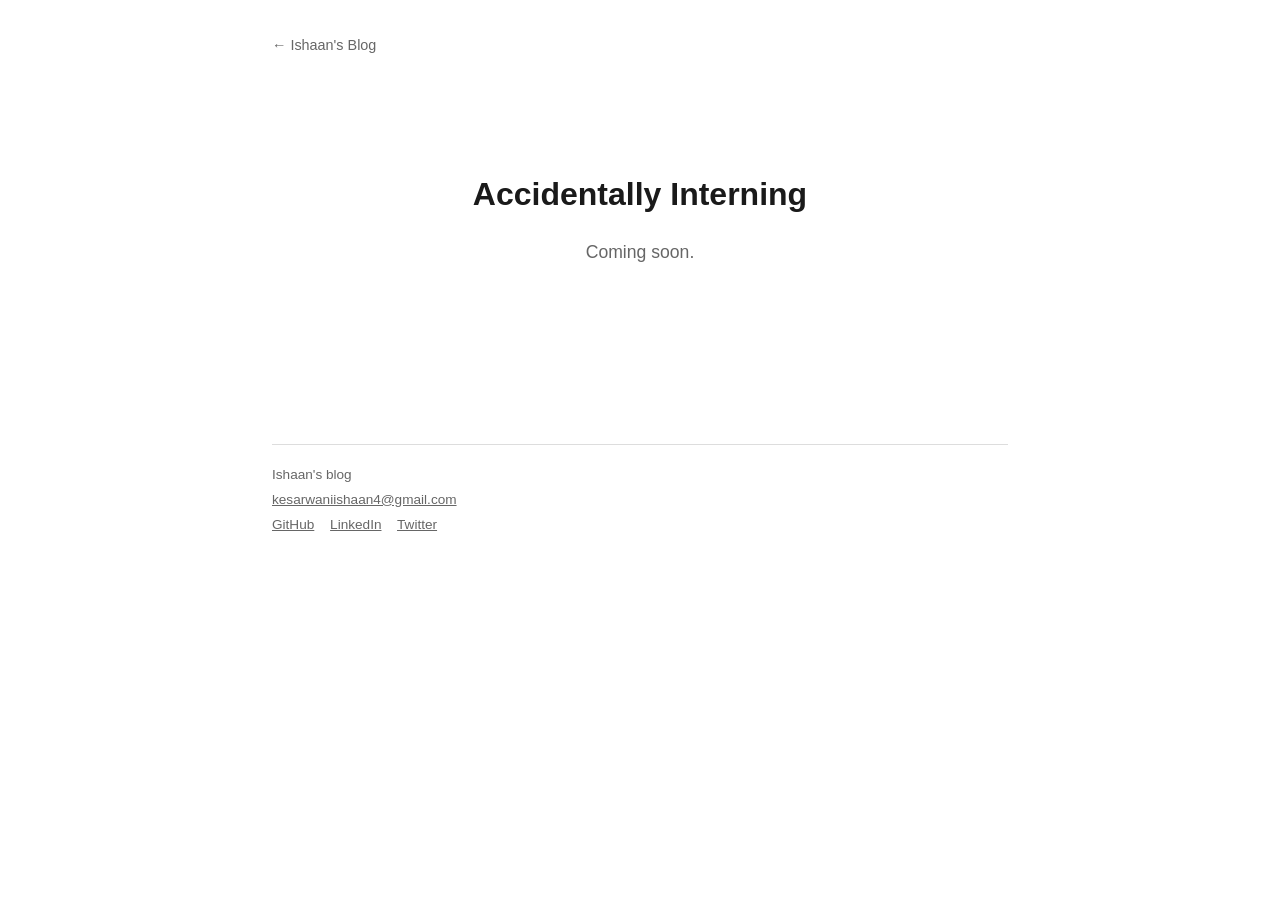
==== quick-blogs/accidentally-interning/index.html @ 692df087 "Add quick blogs section" ====
<!doctype html>
<html lang="en">
<head>
<meta charset="utf-8">
<meta name="viewport" content="width=device-width, initial-scale=1">
<title>Accidentally Interning</title>
<style>
  :root { color-scheme: light dark; }
  body {
    font-family: -apple-system, BlinkMacSystemFont, "Segoe UI", Roboto, sans-serif;
    line-height: 1.6;
    max-width: 46rem;
    margin: 0 auto;
    padding: 2rem 1.25rem 6rem;
    color: #1a1a1a;
    background: #fff;
  }
  h1 { font-size: 1.75rem; margin: 0 0 .25rem; }
  .back-link { display: inline-block; margin-bottom: 1rem; color: #666; text-decoration: none; font-size: .9rem; }
  .back-link:hover { color: #1a1a1a; }
  .back-link::before { content: "← "; }
  .coming-soon { text-align: center; padding: 6rem 2rem; }
  .coming-soon h1 { font-size: 2rem; margin-bottom: 1rem; }
  .coming-soon p { color: #666; font-size: 1.1rem; }
  .site-footer { margin-top: 4rem; padding-top: 1rem; border-top: 1px solid #ddd; color: #666; font-size: .85rem; }
  .site-footer p { margin: .2rem 0; }
  .site-footer a { color: inherit; margin-right: .75rem; }
  @media (prefers-color-scheme: dark) {
    body { color: #e4e4e4; background: #191919; }
    .coming-soon p { color: #999; }
    .back-link { color: #999; }
    .back-link:hover { color: #e4e4e4; }
    .site-footer { border-top-color: #3a3a3a; color: #999; }
  }
</style>
</head>
<body>

<a href="../../" class="back-link">Ishaan's Blog</a>

<div class="coming-soon">
  <h1>Accidentally Interning</h1>
  <p>Coming soon.</p>
</div>

<footer class="site-footer">
  <p>Ishaan's blog</p>
  <p><a href="mailto:kesarwaniishaan4@gmail.com">kesarwaniishaan4@gmail.com</a></p>
  <p>
    <a href="https://github.com/IshaanXCoder" target="_blank" rel="noreferrer">GitHub</a>
    <a href="https://linkedin.com/in/ishaan-kesarwani" target="_blank" rel="noreferrer">LinkedIn</a>
    <a href="https://x.com/0xIshaanK06" target="_blank" rel="noreferrer">Twitter</a>
  </p>
</footer>

</body>
</html>
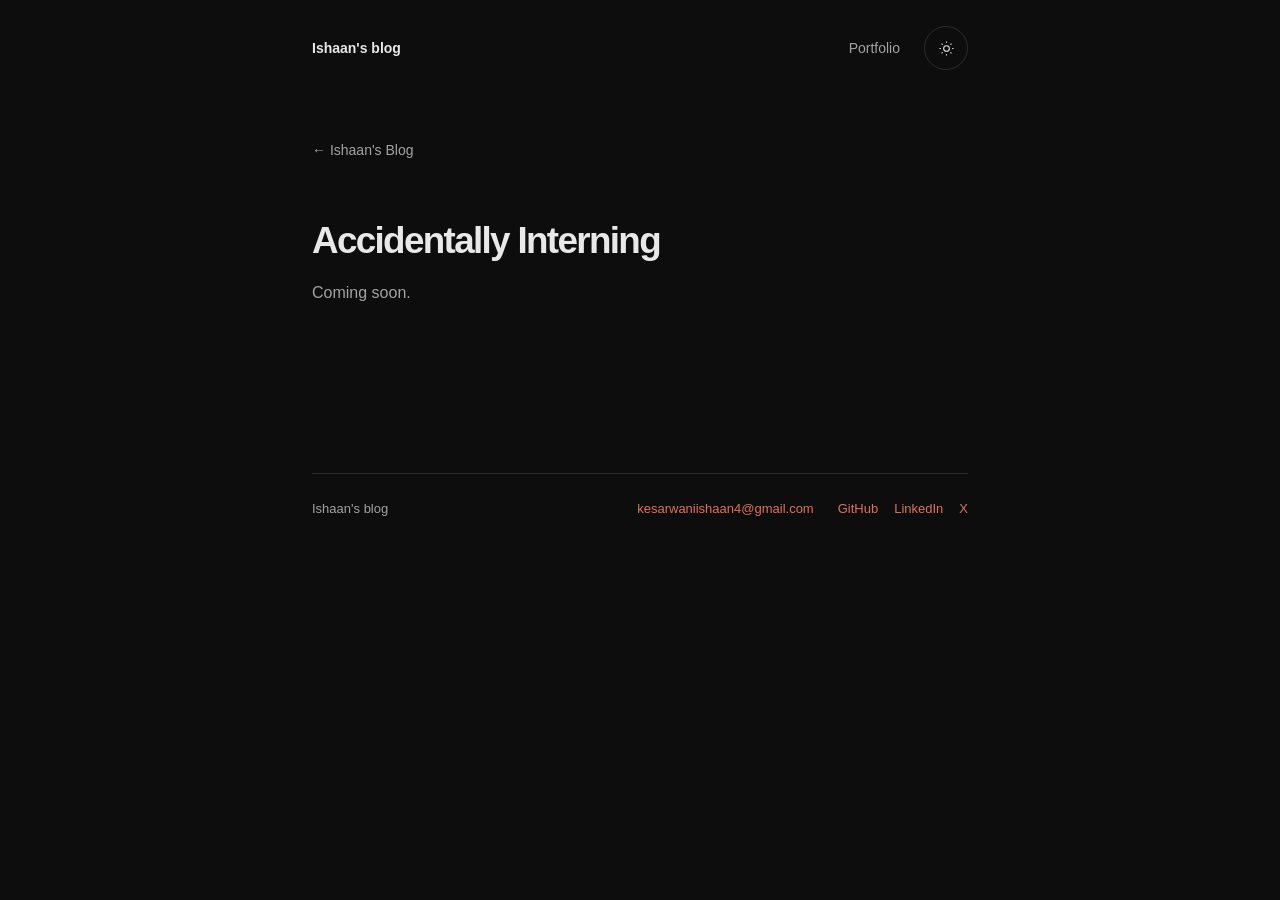
==== commit cd190edd: "Improve blog reading experience and writing index" ====
--- a/quick-blogs/accidentally-interning/index.html
+++ b/quick-blogs/accidentally-interning/index.html
@@ -4,54 +4,38 @@
 <meta charset="utf-8">
 <meta name="viewport" content="width=device-width, initial-scale=1">
 <title>Accidentally Interning</title>
-<style>
-  :root { color-scheme: light dark; }
-  body {
-    font-family: -apple-system, BlinkMacSystemFont, "Segoe UI", Roboto, sans-serif;
-    line-height: 1.6;
-    max-width: 46rem;
-    margin: 0 auto;
-    padding: 2rem 1.25rem 6rem;
-    color: #1a1a1a;
-    background: #fff;
-  }
-  h1 { font-size: 1.75rem; margin: 0 0 .25rem; }
-  .back-link { display: inline-block; margin-bottom: 1rem; color: #666; text-decoration: none; font-size: .9rem; }
-  .back-link:hover { color: #1a1a1a; }
-  .back-link::before { content: "← "; }
-  .coming-soon { text-align: center; padding: 6rem 2rem; }
-  .coming-soon h1 { font-size: 2rem; margin-bottom: 1rem; }
-  .coming-soon p { color: #666; font-size: 1.1rem; }
-  .site-footer { margin-top: 4rem; padding-top: 1rem; border-top: 1px solid #ddd; color: #666; font-size: .85rem; }
-  .site-footer p { margin: .2rem 0; }
-  .site-footer a { color: inherit; margin-right: .75rem; }
-  @media (prefers-color-scheme: dark) {
-    body { color: #e4e4e4; background: #191919; }
-    .coming-soon p { color: #999; }
-    .back-link { color: #999; }
-    .back-link:hover { color: #e4e4e4; }
-    .site-footer { border-top-color: #3a3a3a; color: #999; }
-  }
-</style>
+
+<link rel="stylesheet" href="../../assets/blog.css">
+<script>try{document.documentElement.dataset.theme=localStorage.getItem("ishaan-blog-theme")||"dark";}catch{}</script>
+<script type="module" src="../../assets/blog.js"></script>
 </head>
-<body>
-
+<body id="top">
+<div class="reading-progress" role="progressbar" aria-label="Page reading progress" aria-valuemin="0" aria-valuemax="100" aria-valuenow="0"></div>
+<a class="skip-link" href="#main">Skip to content</a>
+<header class="site-header">
+  <a class="site-name" href="../../">Ishaan's blog</a>
+  <a class="portfolio-link" href="https://ishaanxcoder.github.io/">Portfolio</a>
+  <button class="theme-toggle" type="button" aria-label="Switch to light theme">
+    <svg class="sun" viewBox="0 0 24 24" fill="none" stroke="currentColor" stroke-width="1.5" aria-hidden="true"><circle cx="12" cy="12" r="4"/><path d="M12 2v2m0 16v2M2 12h2m16 0h2M5 5l1.5 1.5m11 11L19 19M5 19l1.5-1.5m11-11L19 5"/></svg>
+    <svg class="moon" viewBox="0 0 24 24" fill="none" stroke="currentColor" stroke-width="1.5" aria-hidden="true"><path d="M20.5 13.5A8.5 8.5 0 0 1 10.5 3a8.5 8.5 0 1 0 10 10.5Z"/></svg>
+  </button>
+</header>
+<main id="main">
 <a href="../../" class="back-link">Ishaan's Blog</a>
 
 <div class="coming-soon">
   <h1>Accidentally Interning</h1>
   <p>Coming soon.</p>
 </div>
-
+</main>
 <footer class="site-footer">
   <p>Ishaan's blog</p>
   <p><a href="mailto:kesarwaniishaan4@gmail.com">kesarwaniishaan4@gmail.com</a></p>
   <p>
     <a href="https://github.com/IshaanXCoder" target="_blank" rel="noreferrer">GitHub</a>
     <a href="https://linkedin.com/in/ishaan-kesarwani" target="_blank" rel="noreferrer">LinkedIn</a>
-    <a href="https://x.com/0xIshaanK06" target="_blank" rel="noreferrer">Twitter</a>
+    <a href="https://x.com/0xIshaanK06" target="_blank" rel="noreferrer">X</a>
   </p>
 </footer>
-
 </body>
 </html>
--- a/assets/blog.css
+++ b/assets/blog.css
@@ -0,0 +1,141 @@
+:root {
+  color-scheme: dark;
+  --bg: #0d0d0d;
+  --text: #e8e8e8;
+  --muted: #a3a3a3;
+  --border: #2c2c2c;
+  --surface: #191919;
+  --accent: #de7356;
+  --accent-soft: #de735612;
+  --build: #91c999;
+  --info: #8ab4e8;
+  --warning: #ef9c90;
+}
+:root[data-theme="light"] {
+  color-scheme: light;
+  --bg: #fff;
+  --text: #171717;
+  --muted: #656565;
+  --border: #dedede;
+  --surface: #f5f5f5;
+  --accent: #a13f28;
+  --accent-soft: #de735610;
+  --build: #23723b;
+  --info: #245eab;
+  --warning: #b33126;
+}
+*, *::before, *::after { box-sizing: border-box; }
+html { scroll-padding-top: 6rem; scroll-behavior: smooth; }
+body { max-width: 44rem; margin: 0 auto; padding: 0 1.5rem; color: var(--text); background: var(--bg); font-family: -apple-system, BlinkMacSystemFont, "Segoe UI", sans-serif; font-size: 1rem; font-weight: 400; line-height: 1.75; -webkit-font-smoothing: antialiased; }
+a { color: var(--accent); text-underline-offset: .22em; text-decoration-thickness: 1px; }
+a:hover { text-decoration-color: var(--accent); }
+button { font: inherit; }
+:focus-visible { outline: 2px solid var(--accent); outline-offset: 5px; }
+.skip-link { position: absolute; top: .5rem; left: -9999px; z-index: 100; padding: .5rem 1rem; background: var(--text); color: var(--bg); }
+.skip-link:focus { left: 1rem; }
+.site-header { display: flex; align-items: center; gap: 1.5rem; min-height: 6rem; margin-bottom: 2.5rem; font-size: .875rem; }
+.site-header a { text-decoration: none; }
+.site-header a:hover { text-decoration: underline; }
+.site-name { color: var(--text); margin-right: auto; font-weight: 600; }
+.site-header .portfolio-link { color: var(--muted); }
+.theme-toggle { display: grid; place-items: center; flex-shrink: 0; width: 44px; height: 44px; border: 1px solid var(--border); border-radius: 50%; background: transparent; color: var(--text); cursor: pointer; }
+.theme-toggle svg { width: 17px; height: 17px; }
+.theme-toggle .moon, [data-theme="light"] .theme-toggle .sun { display: none; }
+[data-theme="light"] .theme-toggle .moon { display: block; }
+h1 { margin: 0 0 1rem; font-size: clamp(1.85rem, 4vw, 2.3rem); font-weight: 650; line-height: 1.22; letter-spacing: -.045em; text-wrap: balance; }
+h2 { margin: 2.75rem 0 1rem; font-size: 1.4rem; font-weight: 600; line-height: 1.4; letter-spacing: -.025em; }
+h3 { margin: 2rem 0 .75rem; font-size: 1.15rem; font-weight: 600; line-height: 1.45; letter-spacing: -.015em; }
+h4 { margin: 1.75rem 0 .5rem; font-size: 1rem; }
+p { margin: 0 0 1.35rem; }
+.sub { color: var(--muted); margin: 0 0 2rem; font-size: .9375rem; }
+.home-intro { margin-bottom: 4rem; }
+.home-intro > p:not(.sub) { max-width: 38rem; }
+blockquote { margin: 1.5rem 0 0; padding: .5rem 1rem; border-left: 2px solid var(--accent); color: var(--accent); background: var(--accent-soft); }
+.writing-section { margin: 0 0 3.5rem; }
+.writing-section h2 { margin: 0 0 1rem; font-size: 1.0625rem; letter-spacing: -.01em; }
+.writing-list { margin: 0; padding: 0; list-style: none; }
+.writing-list li { margin: 0; }
+.writing-list a, .writing-unavailable { display: flex; flex-wrap: wrap; align-items: baseline; justify-content: space-between; gap: .25rem 1.5rem; padding: .65rem 0; color: inherit; text-decoration: none; line-height: 1.5; }
+.writing-list a:hover .writing-title { color: var(--accent); text-decoration: underline; text-underline-offset: 4px; }
+.writing-meta { flex-shrink: 0; color: var(--muted); font-size: .8125rem; }
+.writing-unavailable { color: var(--muted); }
+.series-status { display: inline-block; width: fit-content; margin: 0 0 1rem; padding: .15rem .5rem; border: 1px solid var(--accent); border-radius: 4px; background: var(--accent-soft); color: var(--accent); font-size: .75rem; line-height: 1.6; }
+.writing-list .series-status { margin: 0; }
+.series-description { margin: .2rem 0 1.5rem; max-width: 35rem; color: var(--muted); font-size: .875rem; }
+.series-section { margin-bottom: 3rem; }
+.series-section h2 { margin-top: 0; font-size: 1.0625rem; }
+.back-link { display: inline-block; margin: 0 0 1.5rem; color: var(--muted); text-decoration: none; font-size: .875rem; }
+.back-link::before { content: "← "; }
+.back-link:hover { color: var(--text); }
+ul, ol { padding-left: 1.4rem; }
+li { margin: .5rem 0; }
+code { padding: .15rem .3rem; border-radius: 4px; background: var(--surface); font-family: ui-monospace, SFMono-Regular, Menlo, Consolas, monospace; font-size: .85em; overflow-wrap: anywhere; }
+pre { max-width: 100%; overflow-x: auto; padding: 1.25rem; border: 1px solid var(--border); border-radius: .5rem; background: var(--surface); line-height: 1.6; }
+pre code { padding: 0; overflow-wrap: normal; }
+.note { margin: 1.75rem 0; padding: .75rem 1rem; border-left: 2px solid var(--accent); background: var(--accent-soft); color: var(--muted); }
+.note.warn { border-left-color: var(--warning); }
+.build, .partner, .skip, .have { font-weight: 500; }
+.build { color: var(--build); }
+.partner { color: var(--accent); }
+.skip { color: var(--warning); }
+.have { color: var(--info); }
+table { width: 100%; margin: 1.5rem 0; border-collapse: collapse; font-size: .875rem; }
+th, td { padding: .65rem; border: 1px solid var(--border); text-align: left; vertical-align: top; }
+th { background: var(--surface); }
+.wrap { max-width: 100%; overflow-x: auto; }
+img, video { max-width: 100%; height: auto; }
+.playlist { margin: 1.5rem 0; }
+.playlist iframe { display: block; width: 100%; aspect-ratio: 16 / 9; border: 1px solid var(--border); border-radius: .5rem; }
+.playlist figcaption { margin-top: .6rem; color: var(--muted); font-size: .8125rem; }
+.site-footer { display: flex; flex-wrap: wrap; gap: .75rem 1.5rem; margin-top: 5rem; padding: 1.5rem 0 3rem; border-top: 1px solid var(--border); color: var(--muted); font-size: .8125rem; }
+.site-footer p { margin: 0; }
+.site-footer p:first-child { margin-right: auto; }
+.site-footer p:last-child { display: flex; flex-wrap: wrap; gap: 1rem; }
+.site-footer a { text-decoration: none; }
+.site-footer a:hover { color: var(--text); text-decoration: underline; }
+.coming-soon { padding: 2rem 0 4rem; }
+.coming-soon p { color: var(--muted); }
+.reading-progress { position: fixed; inset: 0 0 auto; z-index: 100; height: 3px; background: var(--accent); transform: scaleX(0); transform-origin: left; pointer-events: none; }
+.post-page { max-width: 73rem; }
+.post-page > .site-header { margin-bottom: 2.5rem; }
+.reading-layout { display: grid; grid-template-columns: 13.5rem minmax(0, 42rem); gap: 4rem; align-items: start; }
+.reading-layout > article { grid-column: 2; min-width: 0; font-size: 1.0625rem; }
+.reading-layout > article > .back-link { font-size: .8125rem; }
+.reading-layout > article .sub { margin-bottom: 2.5rem; font-size: .875rem; }
+.reading-layout > article > h1 { margin-bottom: .75rem; }
+.toc { grid-column: 1; grid-row: 1; position: sticky; top: 2rem; max-height: calc(100dvh - 4rem); overflow-y: auto; scrollbar-width: thin; font-size: .8125rem; line-height: 1.5; }
+.toc summary { padding: .5rem 0 1rem; font-size: .875rem; font-weight: 550; }
+.toc ul { margin: 0; padding: 0; border-left: 1px solid var(--border); list-style: none; }
+.toc li { margin: 0; }
+.toc a { display: block; margin-left: -1px; padding: .4rem .75rem; border-left: 2px solid transparent; color: var(--muted); text-decoration: none; overflow-wrap: anywhere; }
+.toc a:hover { color: var(--text); }
+.toc a[aria-current="location"] { border-left-color: var(--accent); color: var(--accent); }
+.toc .level-3 a { padding-left: 1.4rem; }
+.toc .level-4 a { padding-left: 2rem; }
+.post-page .site-footer { margin-left: 17.5rem; }
+@media (min-width: 1100px) {
+  .toc summary { list-style: none; pointer-events: none; }
+  .toc summary::-webkit-details-marker { display: none; }
+}
+@media (max-width: 1099px) {
+  .post-page { max-width: 45rem; }
+  .reading-layout { display: block; }
+  .toc { z-index: 20; top: 0; max-height: min(55dvh, 26rem); margin-bottom: 2rem; padding: .5rem 0; border-block: 1px solid var(--border); background: var(--bg); }
+  .toc summary { min-height: 44px; padding: .6rem 0; cursor: pointer; }
+  .toc nav { padding: .5rem 0 1rem; }
+  .post-page .site-footer { margin-left: 0; }
+}
+@media (max-width: 600px) {
+  body { padding-inline: 1.25rem; }
+  .site-header { min-height: 5rem; gap: 1rem; margin-bottom: 2rem; }
+  .site-header .portfolio-link { font-size: .8125rem; }
+  .home-intro { margin-bottom: 3rem; }
+  .writing-list a, .writing-unavailable { display: block; padding-block: .7rem; }
+  .writing-meta { display: block; margin-top: .25rem; }
+  .reading-layout > article { font-size: 1rem; }
+  .site-footer { margin-top: 3rem; }
+  .site-footer p:first-child { flex-basis: 100%; }
+}
+@media (prefers-reduced-motion: reduce) {
+  *, *::before, *::after { scroll-behavior: auto !important; }
+}
